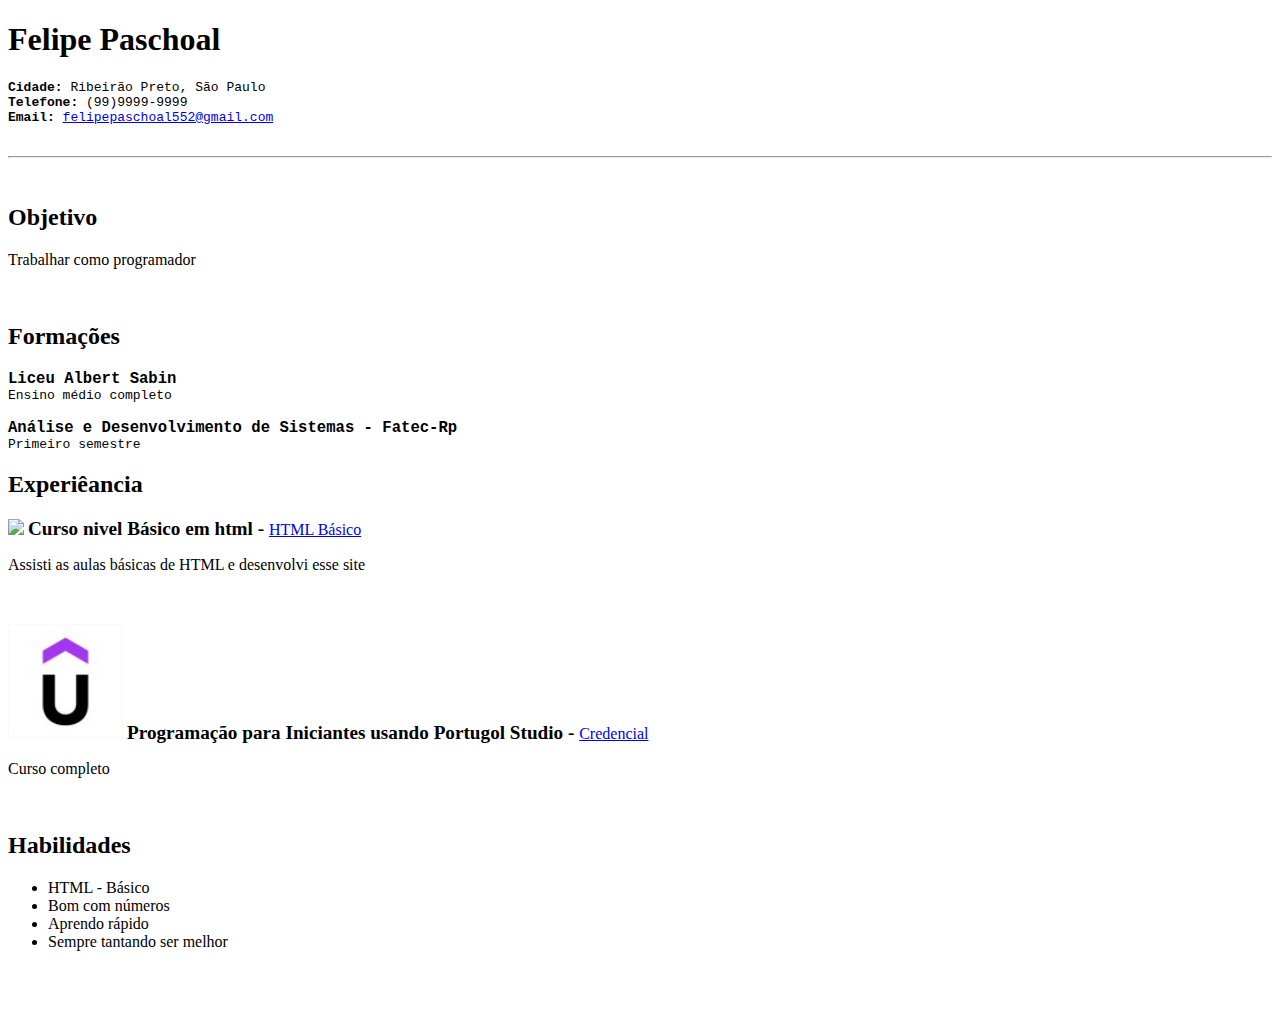
==== Desafio HTML Básico - Felipe P/index.html @ dda76616 "Initial commit" ====
<!DOCTYPE html>
<html>
<head>
	<meta charset="utf-8">
	<title>Currículo</title>
</head>
<body>
		<h1>Felipe Paschoal</h1> 

		<p><pre>
<strong>Cidade:</strong> Ribeirão Preto, São Paulo
<strong>Telefone:</strong> (99)9999-9999
<strong>Email: </strong><a href="mailto:fpaulapaschoal@gmail.com">felipepaschoal552@gmail.com</a>
		</pre></p>
		<hr> <br>

		<h2>Objetivo</h2> 
		<p>Trabalhar como programador </p> <br>

		<h2>Formações</h2>
		<p><pre>
<big><strong>Liceu Albert Sabin</strong></big>
Ensino médio completo</pre></p>
		<p><pre>
<big><strong>Análise e Desenvolvimento de Sistemas - Fatec-Rp</strong></big>
Primeiro semestre</pre></p> 

		<h2>Experiêancia</h2>
		<p>
			<img src="https://yt3.ggpht.com/ytc/AKedOLTjhBSNbhAzlz8BvXeDSyCiZhaJwpRqDPeg1DCB9A=s900-c-k-c0x00ffffff-no-rj" width="100">
			 <big><strong>Curso nivel Básico em html - </strong></big>
			 <a href="https://programadorbr.club.hotmart.com/lesson/qV7yx69DeJ/tag" target="_blank" > HTML Básico</a>
		</p>

		<p>Assisti as aulas básicas de HTML e desenvolvi esse site</p>
		<br>
		<p> 
			<img src="1626275253364.jpg" height="115">
			<big><strong>Programação para Iniciantes usando Portugol Studio - </strong></big>
			<a href="https://www.udemy.com/certificate/UC-4eae958c-9799-4708-9415-e644aed8eb32/" target="_blank"> Credencial</a>
			<p>Curso completo</p>
		</p>
		<br>

		<h2>Habilidades</h2>
		<ul>
			<li>HTML - Básico</li>
			<li>Bom com números</li>
			<li>Aprendo rápido</li>
			<li>Sempre tantando ser melhor</li>
		</ul>
			<br><br><br>

</body>
</html>
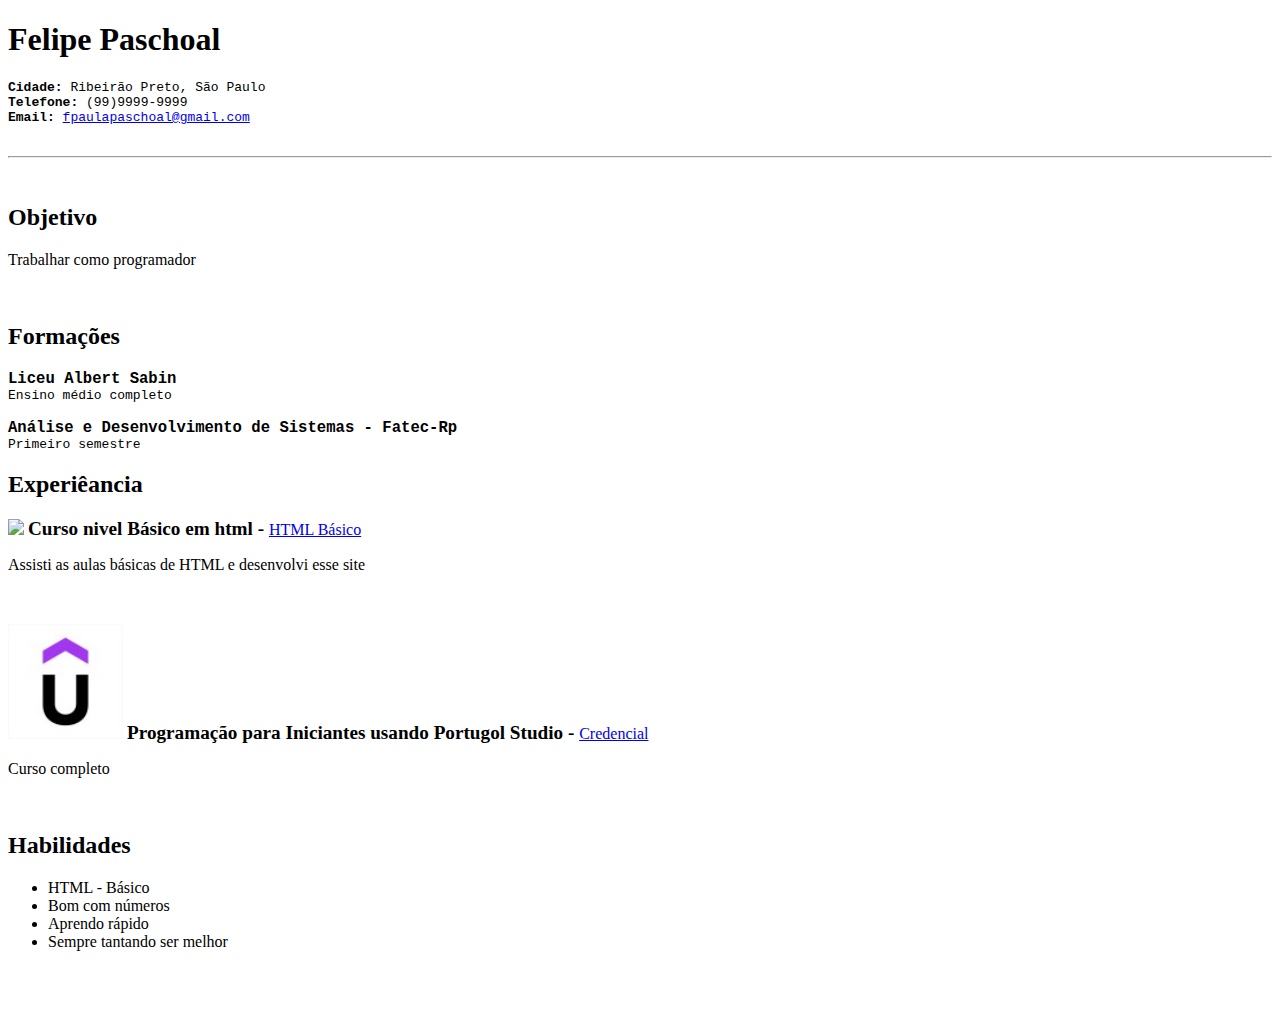
==== commit 5f4dbc8b: "Update index.html" ====
--- a/Desafio HTML Básico - Felipe P/index.html
+++ b/Desafio HTML Básico - Felipe P/index.html
@@ -10,7 +10,7 @@
 		<p><pre>
 <strong>Cidade:</strong> Ribeirão Preto, São Paulo
 <strong>Telefone:</strong> (99)9999-9999
-<strong>Email: </strong><a href="mailto:fpaulapaschoal@gmail.com">felipepaschoal552@gmail.com</a>
+<strong>Email: </strong><a href="mailto:fpaulapaschoal@gmail.com">fpaulapaschoal@gmail.com</a>
 		</pre></p>
 		<hr> <br>
 
